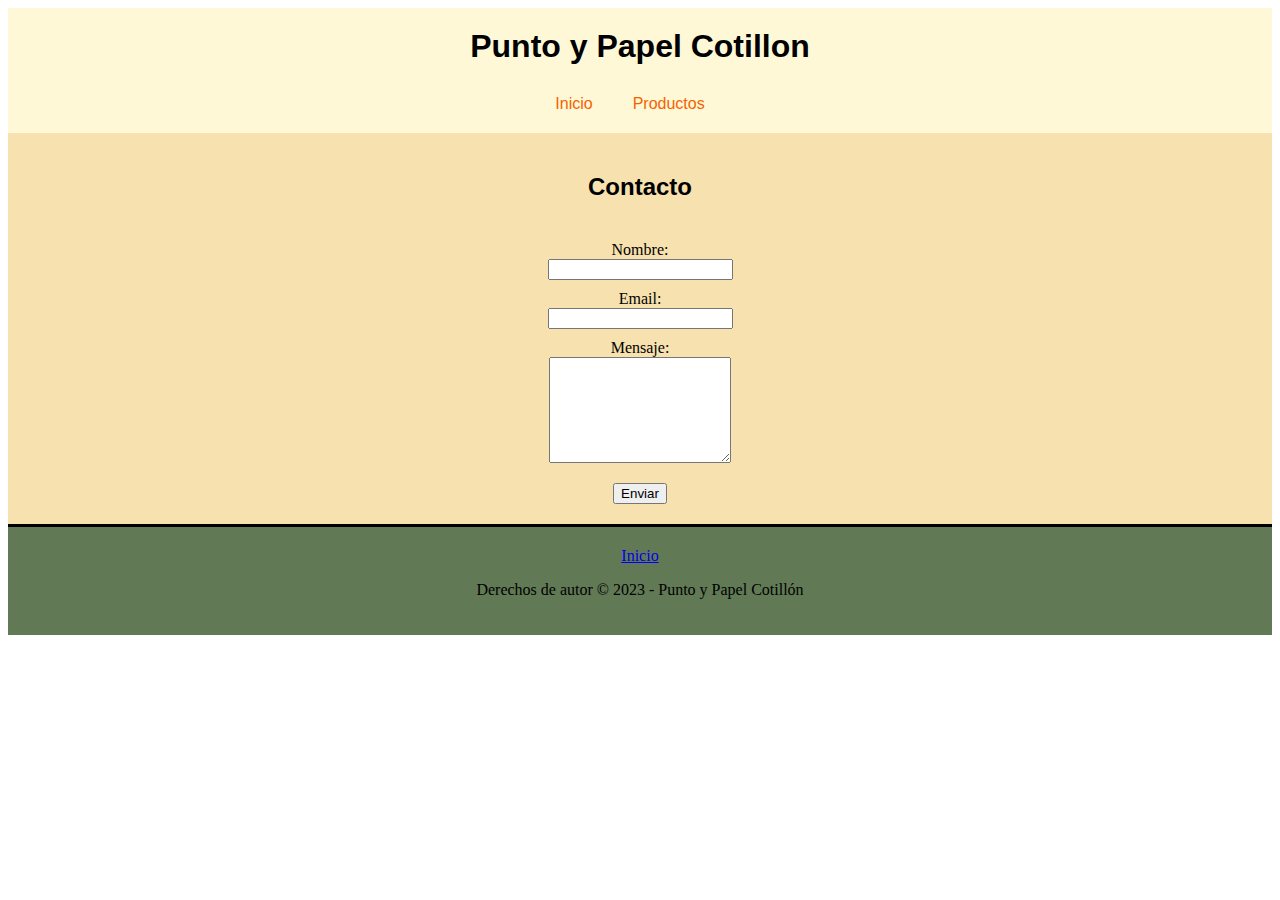
==== contacto.html @ 05d2aab2 "Primer commit. Prac_Profeci. Proyecto Web" ====
<!DOCTYPE html>
<html lang="en">
<head>
  <meta charset="UTF-8">
  <meta name="viewport" content="width=device-width, initial-scale=1.0">
  <title>El Super Cotillon</title>
  <link rel="stylesheet" href="CSS/stylesContacto.css">

</head>

<body>

    <header class="inicio">
        <h1 id="titulo" href="index.html">Punto y Papel Cotillon</h1>
        <nav>
            <ul>
                <li><a href="index.html">Inicio</a></li>
                <li><a href="productos.html">Productos</a></li>
            </ul>
        </nav>
    </header>

    <main class="main">
        <h2>Contacto</h2>

        <form action="#" method="POST">
            <label for="nombre">Nombre:</label>
            <input type="text" id="nombre" name="nombre" required>

            <label for="email">Email:</label>
            <input type="email" id="email" name="email" required>

            <label for="mensaje">Mensaje:</label>
            <textarea id="mensaje" name="mensaje" required></textarea>

            <input type="submit" value="Enviar">
        </form>
    </main>

  <footer class="final">
    <a href="index.html">Inicio</a>
    <p>Derechos de autor &copy; 2023 - Punto y Papel Cotillón</p>
</footer>

</body>
</html>
---- CSS/stylesContacto.css ----
/* ESTILOS PARA EL HEADER */

.inicio {
    background-color: #FFF8D6;
    color: #000000;
    padding: 20px;
    text-align: center;
  }
  
  .inicio h1 {
    margin: 0 auto;
    margin-bottom: 30px;
    font-family: "Lucida Handwriting", sans-serif;
  }
  
  .inicio nav ul {
    list-style-type: none;
    margin: 0;
    padding: 0;
    display: flex;
    justify-content: center;
    font-family: "Rockwell Extra Bold", sans-serif;
  }
  
  .inicio nav ul li {
     margin-right: 20px;
  }
  
  .inicio nav ul li a {
    color: #f56200;
    text-decoration: none;
    padding: 10px;
  }

/* ESTILOS PARA EL MAINS */

  .main{
    background-color: #F7E1AE;
    padding: 20px;
  }

  h2 {
    margin: 20px auto;
    margin-bottom: 30px;
    text-align: center;
    font-family: "Calibri", sans-serif;
  }   

  form {
    display: flex;
    flex-direction: column;
    align-items: center;
    max-width: 300px;
    margin: 0 auto;
  }
  
  label {
    margin-top: 10px;
  }
  
  textarea {
    height: 100px;
  }
  
  input[type="submit"] {
    margin-top: 20px;
  }
  
 /* ESTILOS PARA EL FOOTER */
  
  .final {
    background-color: #617A55;
    color: #000000;
    padding: 20px;
    text-align: center;
  }

  footer {
    margin-top: 0px;
    border-top: 3px solid #000;
    padding-top: 10px;
  }
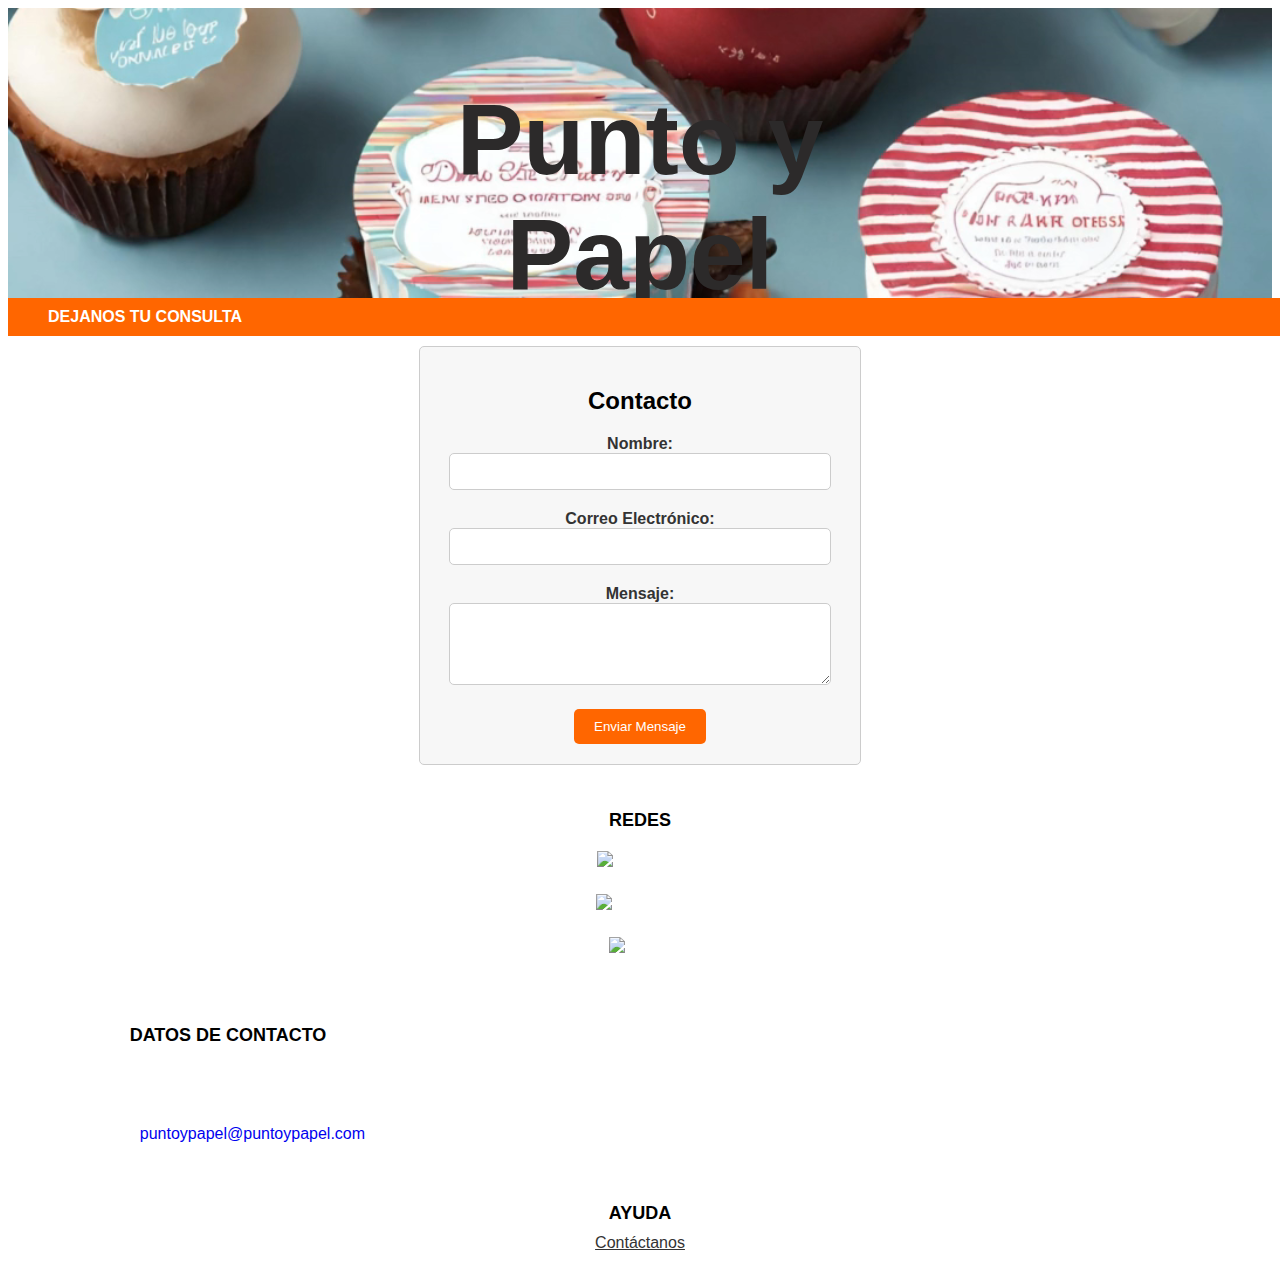
==== commit f2f68925: "Se cambian varios hojas" ====
--- a/contacto.html
+++ b/contacto.html
@@ -1,46 +1,79 @@
 <!DOCTYPE html>
 <html lang="en">
 <head>
-  <meta charset="UTF-8">
-  <meta name="viewport" content="width=device-width, initial-scale=1.0">
-  <title>El Super Cotillon</title>
-  <link rel="stylesheet" href="CSS/stylesContacto.css">
-
+    <meta charset="UTF-8">
+    <meta name="viewport" content="width=device-width, initial-scale=1.0">
+    <title>Formulario de Contacto</title>
+    <link rel="stylesheet" href="CSS/contacto.css">
 </head>
-
 <body>
 
     <header class="inicio">
-        <h1 id="titulo" href="index.html">Punto y Papel Cotillon</h1>
-        <nav>
-            <ul>
-                <li><a href="index.html">Inicio</a></li>
-                <li><a href="productos.html">Productos</a></li>
-            </ul>
-        </nav>
+        <div class="logo">
+            <video width="150" height="150" autoplay loop muted>
+                <source src="img/Logo/Logo.mp4" type="video/mp4">
+            </video>
+            <div class="nombre-sitio">
+                <h1>Punto y Papel</h1>
+            </div>
+        </div>
     </header>
 
-    <main class="main">
-        <h2>Contacto</h2>
+    <div class="ingresar">
+        <a class="ingresar">Dejanos tu Consulta</a>
+    </div>
 
-        <form action="#" method="POST">
-            <label for="nombre">Nombre:</label>
-            <input type="text" id="nombre" name="nombre" required>
+    <main class="container">
+        <form action="procesar_contacto.php" method="POST" class="formulario">
+            <h2>Contacto</h2>
+            <div>
+                <label for="nombre">Nombre:</label>
+                <input type="text" id="nombre" name="nombre" required>
+            </div>
 
-            <label for="email">Email:</label>
-            <input type="email" id="email" name="email" required>
+            <div>
+                <label for="correo">Correo Electrónico:</label>
+                <input type="email" id="correo" name="correo" required>
+            </div>
 
-            <label for="mensaje">Mensaje:</label>
-            <textarea id="mensaje" name="mensaje" required></textarea>
+            <div>
+                <label for="mensaje">Mensaje:</label>
+                <textarea id="mensaje" name="mensaje" rows="4" cols="50" required></textarea>
+            </div>
 
-            <input type="submit" value="Enviar">
+            <div>
+                <button type="submit">Enviar Mensaje</button>
+            </div>
         </form>
     </main>
 
-  <footer class="final">
-    <a href="index.html">Inicio</a>
-    <p>Derechos de autor &copy; 2023 - Punto y Papel Cotillón</p>
-</footer>
+    <footer class="final">
+        <div class="redes">
+            <h2>REDES</h2>
+            <a href="https://www.facebook.com/tucuenta" target="_blank">
+                <img src="img/facebook.png" alt="Facebook">
+            </a>
+            <a href="https://www.instagram.com/tucuenta" target="_blank">
+                <img src="img/instagram.png" alt="Instagram">
+            </a>
+            <a href="https://www.tiktok.com/tucuenta" target="_blank">
+                <img src="img/tiktok.png" alt="TikTok">
+            </a>
+        </div>
+    
+        <div class="contacto">
+            <h2>DATOS DE CONTACTO</h2>
+            <p>Punto y Papel, Cotillón & Repostería</p>
+            <p>Carril Godoy Cruz 1007, Guaymallen</p>
+            <p>WhatsApp: 261-1234567</p>
+            <p>Email: <a href="mailto:puntoypapel@puntoypapel.com">puntoypapel@puntoypapel.com</a></p>
+        </div>
+    
+        <div class="ayuda">
+            <h2>AYUDA</h2>
+            <p><a href="formulario_de_contacto.html">Contáctanos</a></p>
+        </div>
+    </footer>
 
 </body>
 </html>
--- a/CSS/contacto.css
+++ b/CSS/contacto.css
@@ -0,0 +1,158 @@
+/* Estilos generales */
+body {
+    font-family: Arial, sans-serif;
+}
+
+a {
+    text-decoration: none;
+}
+
+/* Estilos para el encabezado */
+.inicio {
+    position: relative;
+    width: 100%;
+    height: 30vh;
+    overflow: hidden;
+    background-color: #333;
+    color: rgb(49, 46, 46);
+    padding: 10px 0;
+    display: flex;
+    justify-content: space-between;
+    align-items: center;
+}
+
+.logo video {
+    position: absolute;
+    top: 0;
+    left: 0;
+    width: 100%;
+    height: 100%;
+    object-fit: cover;
+}
+
+.nombre-sitio {
+    position: absolute;
+    top: 65%;
+    left: 50%;
+    transform: translate(-50%, -50%);
+    text-align: center;
+    color: rgb(44, 42, 42);
+    font-family: Arial, sans-serif;
+    font-size: 50px;
+    font-weight: bold;
+}
+
+.ingresar {
+    width: 100%;
+    margin: 0px;
+    padding: 10px 20px;
+    background-color: #ff6600;
+    align-items: center;
+    color: white;
+    text-decoration: none;
+    font-family: Arial, sans-serif; /* Cambia la fuente aquí */
+    font-size: 16px; /* Cambia el tamaño de la letra aquí */
+    font-weight: bold; /* Cambia el peso de la fuente aquí (puede ser normal o bold) */
+    text-transform: uppercase;
+    transition: background-color 0.3s;
+    justify-content: center; /* Centrar horizontalmente */
+    align-items: center; /* Centrar verticalmente */
+  }
+
+/* Estilos para el formulario de contacto */
+.formulario {
+    background-color: #f7f7f7;
+    padding: 20px;
+    border: 1px solid #ccc;
+    border-radius: 5px;
+    max-width: 400px;
+    margin: 10px auto;
+    text-align: center;
+}
+
+.formulario h2 {
+    font-size: 24px;
+    font-weight: bold;
+    margin-bottom: 20px;
+}
+
+.formulario label {
+    display: block;
+    margin-top: 10px;
+    font-weight: bold;
+    color: #333;
+}
+
+.formulario input[type="text"],
+.formulario input[type="email"],
+.formulario textarea {
+    width: 90%;
+    padding: 10px;
+    margin-bottom: 10px;
+    border: 1px solid #ccc;
+    border-radius: 5px;
+}
+
+.formulario button {
+    background-color: #ff6600;
+    color: white;
+    border: none;
+    padding: 10px 20px;
+    margin-top: 10px;
+    border-radius: 5px;
+    cursor: pointer;
+    transition: background-color 0.3s;
+}
+
+.formulario button:hover {
+    background-color: #f56200;
+}
+
+/* Estilos para las secciones del footer */
+.redes, 
+.contacto, 
+.ayuda {
+    flex: 1;
+    text-align: center;
+    padding: 20px;
+  }
+  
+  .redes h2, 
+  .contacto h2, 
+  .ayuda h2 {
+    font-size: 18px;
+    font-weight: bold;
+    margin-bottom: 10px;
+  }
+  
+  .redes a, 
+  .contacto p, 
+  .ayuda p {
+    color: white;
+    text-decoration: none;
+    display: block;
+    margin: 5px 0;
+  }
+  
+  .redes img {
+    margin: 10px;
+    width: 24px;
+    height: 24px;
+  }
+  
+  .ayuda a {
+    text-decoration: underline;
+    color: #333;
+  }
+  
+  /* Estilos para la sección de contacto */
+  .contacto {
+    flex: 2;
+    text-align: center;
+    padding: 20px;
+    max-width: 400px;
+  }
+  
+  .contacto h2 {
+    font-size:large;
+  }